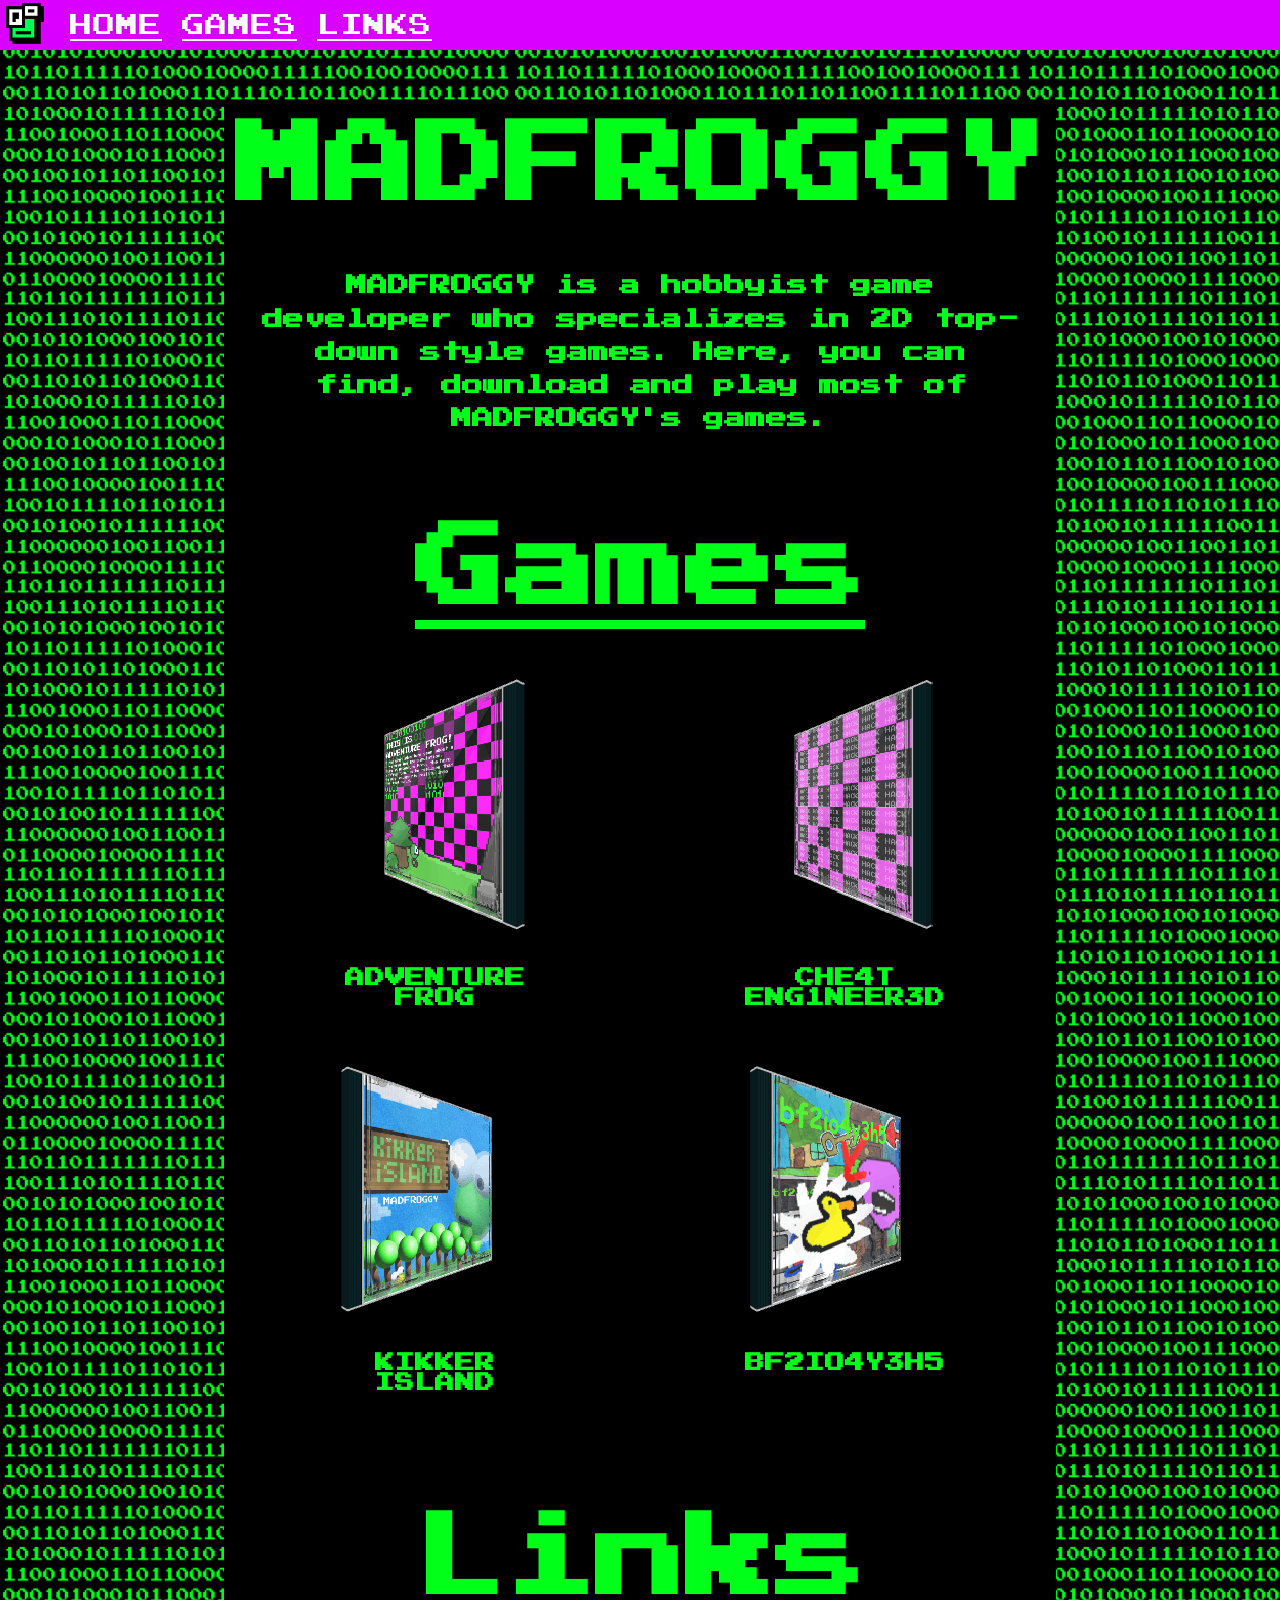
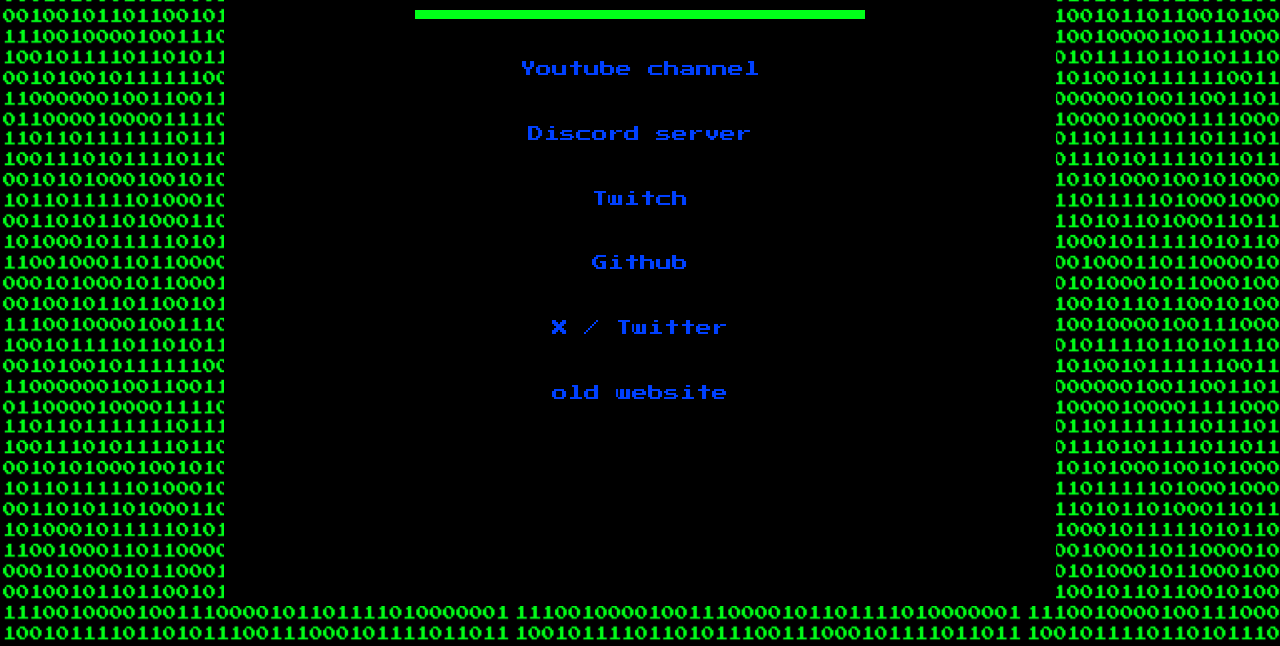
==== index.html @ c4732dde "//" ====
<!DOCTYPE html>

<head>
    <meta charset="UTF-8">

    <meta name="viewport"
          content="width=device-width, initial-scale=1.0">

    <title>MADFROGGY.COM</title>
    <link rel="icon" type="image/x-icon" href="MADFROGGY NEW LOGO FINAL-1.png (1).ico">

    <!-- PRELOAD FONT -->
    <link rel="preload"
          href="PressStart2P-vaV7.woff2"
          as="font"
          type="font/woff2"
          crossorigin>

    <link rel="stylesheet" href="Main.css">
</head>

<body>

    <!-- ===================== TOP NAV ===================== -->
    <div class="top_nav">

        <img class="logo"
             src="MADFROGGY NEW LOGO FINAL-1.png (1).png"
             alt="Logo"
             onclick="goHome()">

        <div class="home"
             onclick="window.location.href='index.html'">
            HOME
        </div>

        <!-- UPDATED GAMES BUTTON -->
        <div class="games"
             onclick="scrollToGames()">
            GAMES
        </div>

        <div class="links"
             onclick="scrollToLinks()">
            LINKS
        </div>
    </div>

    <div class="parent">

        <div class="child">

            <h1 class="big-title">MADFROGGY</h1>

            <h6>
                MADFROGGY is a hobbyist game developer who specializes
                in 2D top-down style games. Here, you can find,
                download and play most of MADFROGGY's games.
            </h6>

            <!-- GAMES SECTION -->
            <h1 id="games-section"><u>Games</u></h1>

            <div class="games-grid">

                <a href="AdventureFrog.html"
                   class="cd-container">

                    <img
                        src="./AdventureFrog/adventurefrogCDspin.gif"
                        alt="Adventure Frog CD">

                    <figcaption>
                        <h3>
                            ADVENTURE
                            <br>
                            FROG
                        </h3>
                    </figcaption>

                </a>

                <div class="cd-container">
                    <a href="Che4tEng1neer3d">
                    <img
                        src="che4tEng1neer3d/cheatengineeredCDspin.gif"
                        
                        alt="Che4t Eng1neer3d CD">

                    <figcaption>
                        <h3>
                            CHE4T
                            <br>
                            ENG1NEER3D
                        </h3>
                    </figcaption>
                    </a>
                </div>

                <div class="cd-container">
                    <a href="kikkerIsland.html">
                    <img
                        src="kikkerIsland/kikker islandCDspin.gif"
                        alt="Kikker Island CD">

                    <figcaption>
                        <h3>
                            KIKKER
                            <br>
                            ISLAND
                        </h3>
                    </figcaption>
                    </a>
                </div>

                <div class="cd-container">
                        <a href="bf2io4y3h5.html">
                    <img
                        src="bf2io4y3h5/bf2io4y3h5_CDspin.gif"
                        alt="BF2IO4Y3H5 CD">

                    <figcaption>
                        <h3>BF2IO4Y3H5</h3>
                    </figcaption>
                        </a>
                </div>

            </div>

            <h1 id="links-section"><u><br>Links</u></h1>

            <div class="links">
                <br>
                <a target="_blank"
                   href="https://www.youtube.com/@Madfroggeo">
                    Youtube channel
                </a>

                <br><br>

                <a target="_blank"
                   href="https://discord.gg/6U2TXp94Ky">
                    Discord server
                </a>

                <br><br>

                <a target="_blank"
                   href="https://www.twitch.tv/madfroggeo">
                    Twitch
                </a>

                <br><br>

                <a target="_blank"
                   href="https://github.com/madfroggeo">
                    Github
                </a>

                <br><br>

                <a target="_blank"
                   href="https://x.com/madfroggeo">
                    X / Twitter
                </a>

                <br><br>

                <a target="_blank"
                   href="oldwbesite.html">
                    old website
                </a>
            </div>

            <br><br><br><br><br><br><br><br><br><br><br>

        </div>

    </div>

    <script>
        function goHome() {
            window.location.href = "index.html";
        }

        function scrollToGames() {
            document.getElementById("games-section")
                .scrollIntoView();
        }

        function scrollToLinks() {
            document.getElementById("links-section")
                .scrollIntoView();
        }

    </script>

</body>
</html>
---- Main.css ----
/* ===================== FONT ===================== */

@font-face {
    font-family: "pixel";
    src: url("PressStart2P-vaV7.woff2") format("woff2");
    font-display: block;
}

/* FORCE PIXEL FONT EVERYWHERE */
* {
    font-family: "pixel", monospace;
    box-sizing: border-box;
}

/* ===================== BODY ===================== */

body {
    margin: 0;
    padding: 0;

    background-color: #000;
    background-image: url("0010101110101001.gif");
    background-size: 512px 288px;

    color: rgba(0, 255, 25, 1);

    overflow-x: hidden;

    -webkit-font-smoothing: none;
    -moz-osx-font-smoothing: grayscale;
    text-rendering: pixelated;
}

/* ===================== TOP NAV ===================== */

.top_nav {
    background: #d900ff;

    width: 100%;
    height: 8vw;
    max-height: 50px;

    display: flex;
    align-items: center;
}

.top_nav .logo {
    height: 100%;
    width: auto;

    object-fit: contain;

    cursor: pointer;
}

.top_nav .home,
.top_nav .games,
.top_nav .links {

    /*font-size: clamp(12px, 3vw, 22px);*/
    font-size: 2.5vmin;

    color: white;

    text-decoration: underline;

    cursor: pointer;

    margin-left: 20px;

    user-select: none;
}

.top_nav .home:hover,
.top_nav .links:hover,
.top_nav .games:hover {
    opacity: 0.8;
}
.top_nav .logo:hover {
    opacity: 0.9;
}
/* ===================== MAIN LAYOUT ===================== */

.parent {
    display: flex;
    justify-content: center;

    padding-top: 4vw;
    padding-bottom: 40px;
}

.child {
    width: 65%;
    background-color: rgb(0, 0, 0);

    padding: 20px;

    overflow: hidden;

    display: flex;
    flex-direction: column;
    align-items: center;

    text-align: center;
}

/* ===================== TEXT ===================== */

.big-title {
    font-size: 7vw;
    margin: 0;
}

h1 {
    font-size: 10vmin;

    margin: 2rem 0 1rem 0;

    color: rgba(0, 255, 25, 1);
}

h3 {
    color: rgba(0, 255, 25, 1);

    font-size: 2.2vmin;

    margin-top: 10px;
}

h6 {
    font-size: 2.3vmin;

    line-height: 1.6;

    padding: 10px;

    max-width: 1000px;

    color: rgba(0, 255, 25, 1);
}

figcaption {
    font-size: 1.5vmin;

    word-break: break-word;

    text-align: center;
}

/* ===================== GAMES GRID ===================== */

.games-grid {
    display: grid;

    width: 100%;

    grid-template-columns: repeat(2, 1fr);

    gap: 3vmin;

    justify-items: center;

    align-items: start;

    margin-top: 20px;
}

.cd-container {
    text-align: center;
    width: 100%;
}

.cd-container img {
    width: 24vw;

    max-width: 1700px;

    min-width: 90px;

    height: auto;

    object-fit: contain;

    display: block;

    margin: 0 auto;

    image-rendering: pixelated;
}

.cd-container figcaption h3 {
    margin: 10px 0 0 0;
}

/* ===================== LINKS ===================== */

a {
    text-decoration: none;
    color: rgb(0, 64, 255);
}

a:hover {
    text-decoration: underline;
}

.links {
    font-size: 1.8vmin;
    line-height: 2;
}

/* ===================== MOBILE ===================== */

@media (max-width: 650px) {

    .top_nav .home,
    .top_nav .games,
    .top_nav .links {
        /*font-size: clamp(12px, 3vw, 22px);*/
        font-size: 3.9vmin;
    }
    .games-grid {
        grid-template-columns: 1fr;
    }

    .child {
        width: 80%;
    }

    .cd-container img {
        width: 45vw;
    }

    h1 {
        font-size: 12vmin;
    }

    h3 {
        font-size: 4vmin;
    }

    h6 {
        font-size: 2.5vmin;
    }

    .links {
        font-size: 3vmin;
    }
}
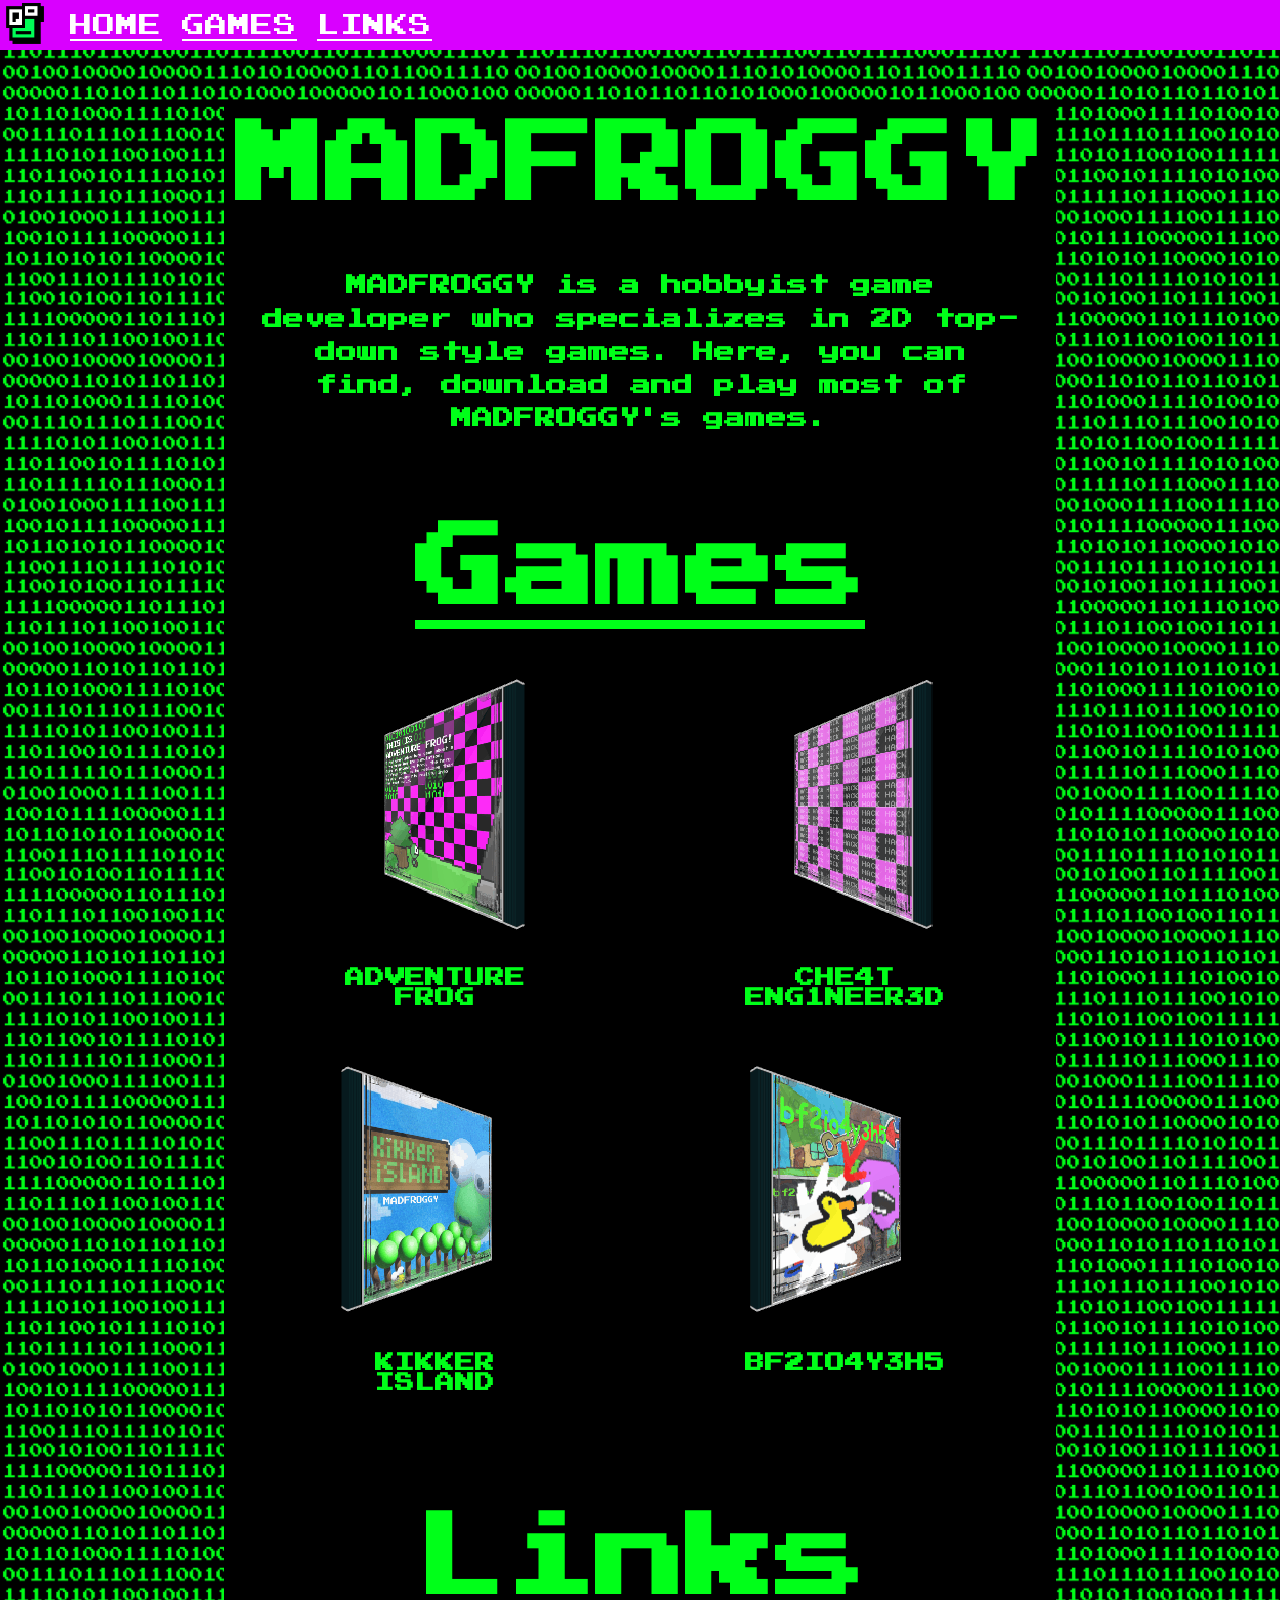
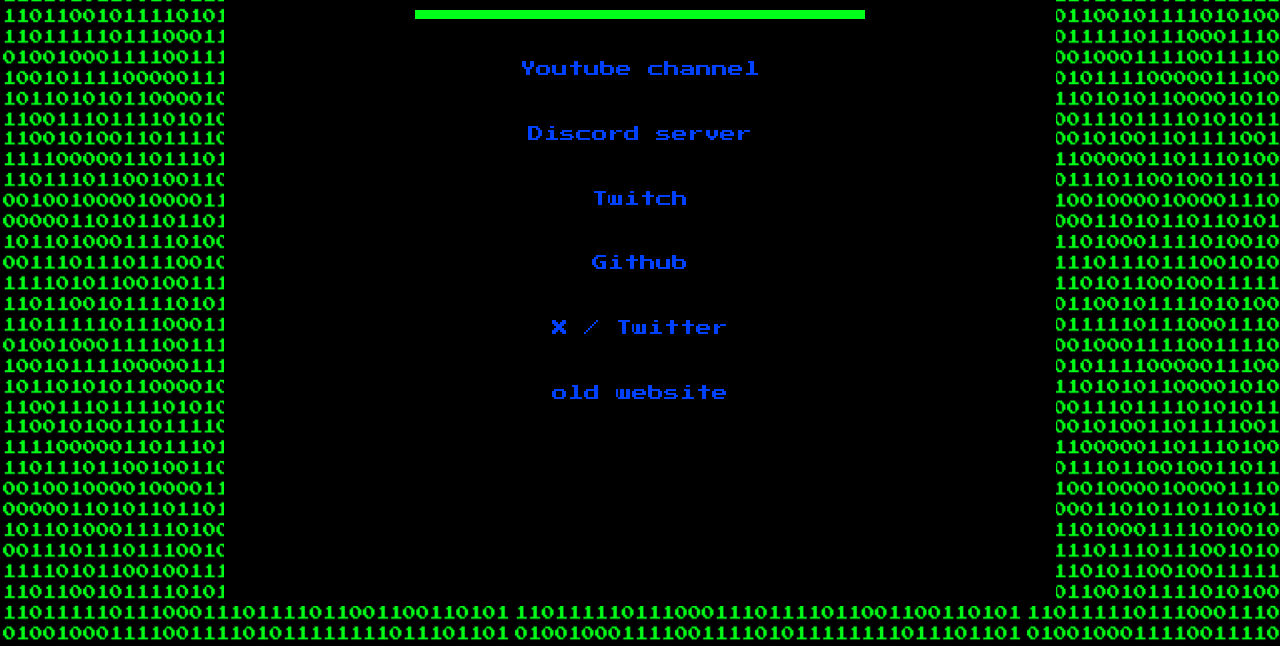
==== commit e2659290: "\" ====
--- a/index.html
+++ b/index.html
@@ -81,7 +81,7 @@
                 </a>
 
                 <div class="cd-container">
-                    <a href="Che4tEng1neer3d">
+                    <a href="Che4tEng1neer3d/">
                     <img
                         src="che4tEng1neer3d/cheatengineeredCDspin.gif"
                         
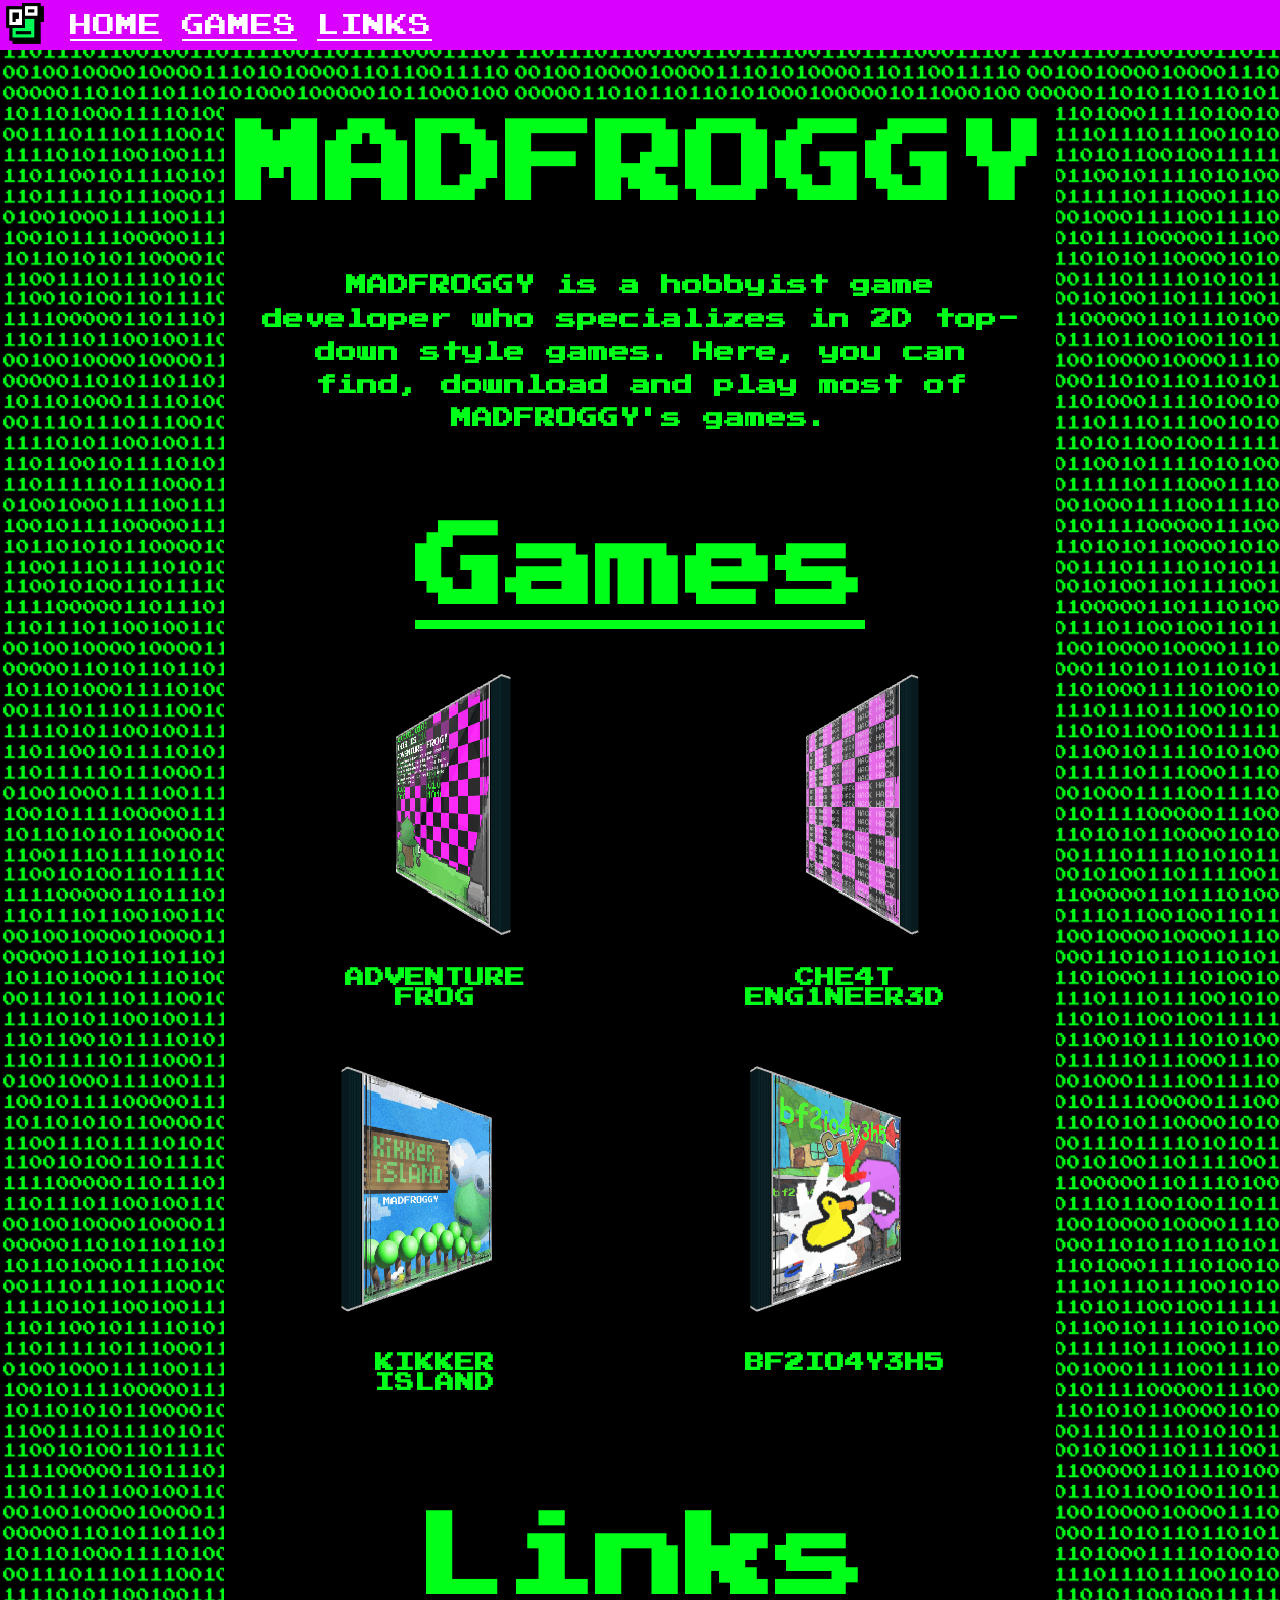
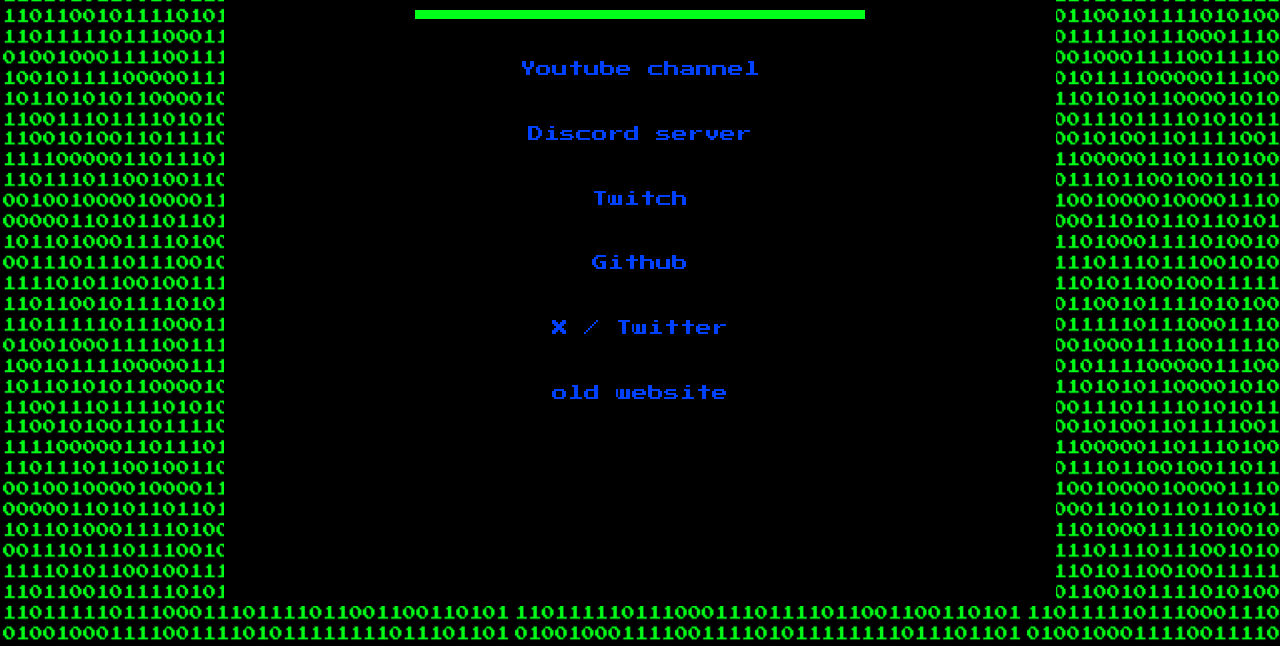
==== commit b74121d6: "/?" ====
--- a/index.html
+++ b/index.html
@@ -81,7 +81,7 @@
                 </a>
 
                 <div class="cd-container">
-                    <a href="Che4tEng1neer3d/">
+                    <a href="/">
                     <img
                         src="che4tEng1neer3d/cheatengineeredCDspin.gif"
                         
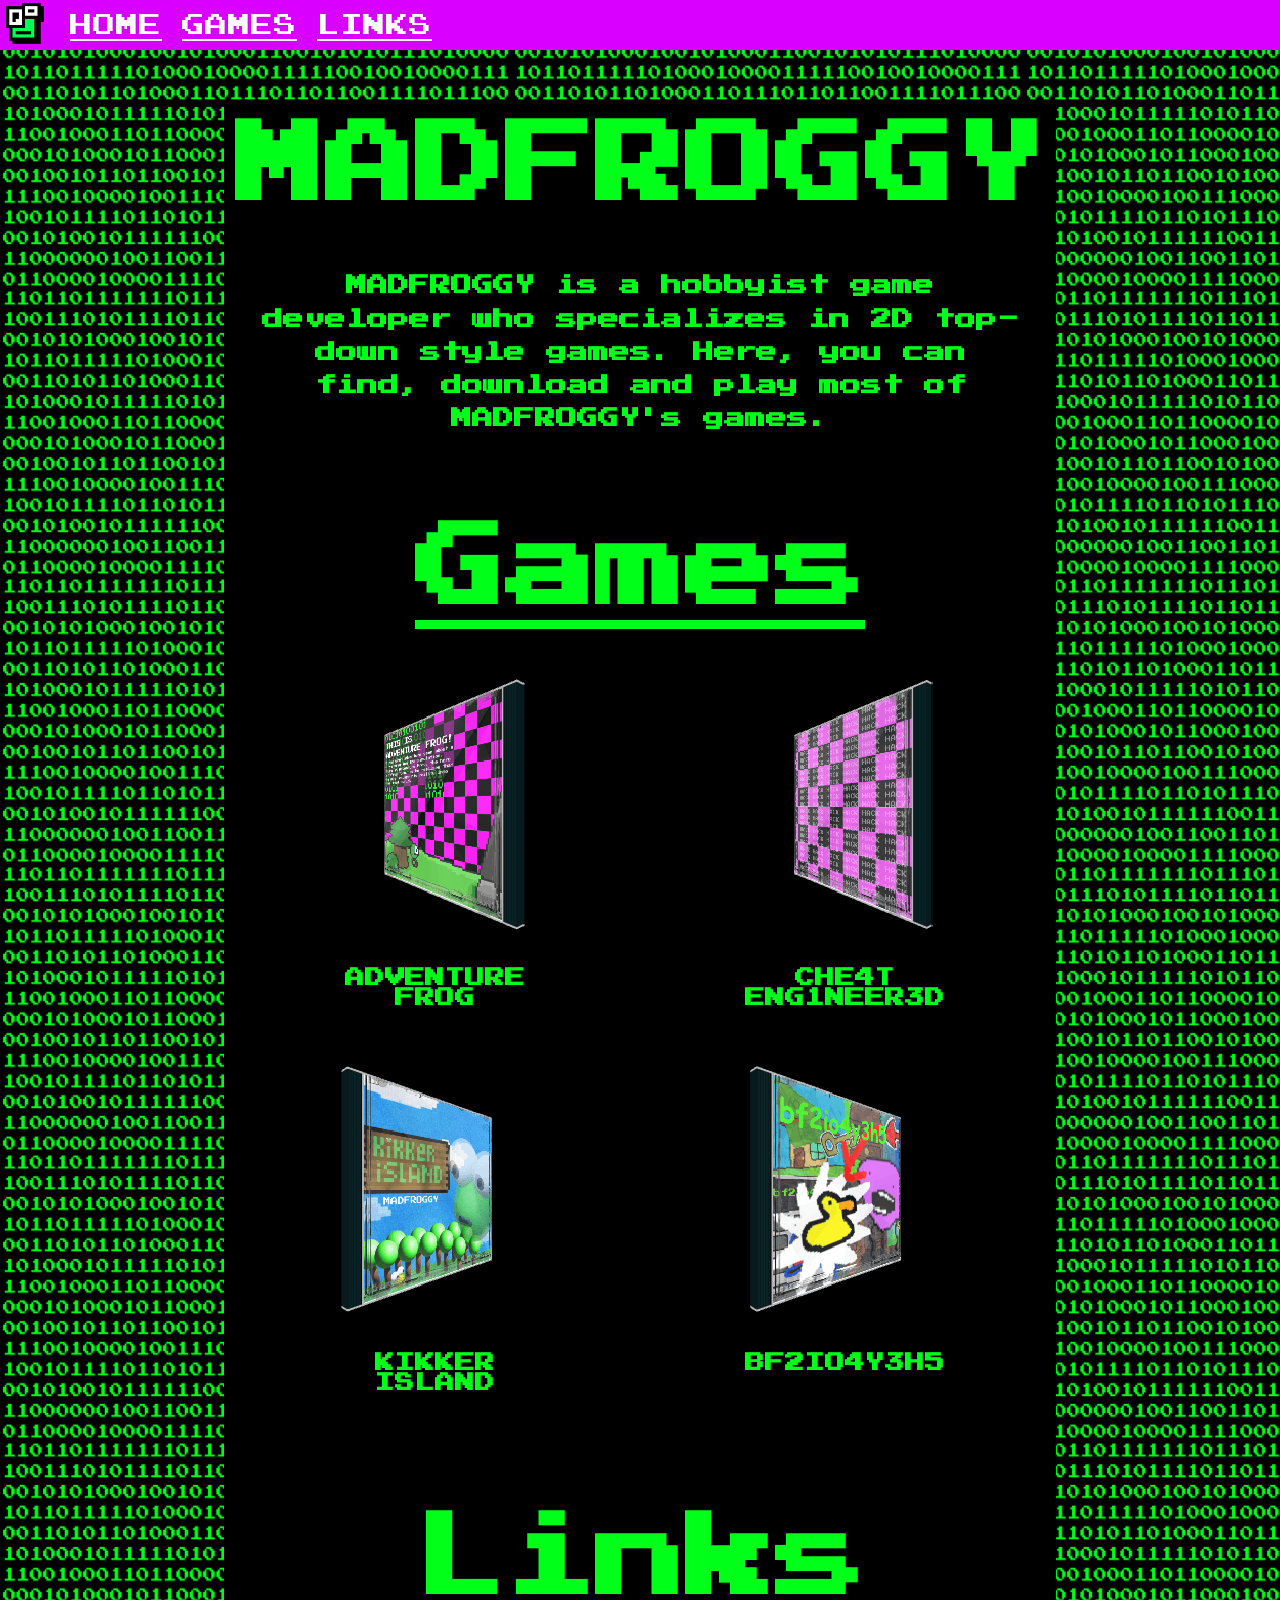
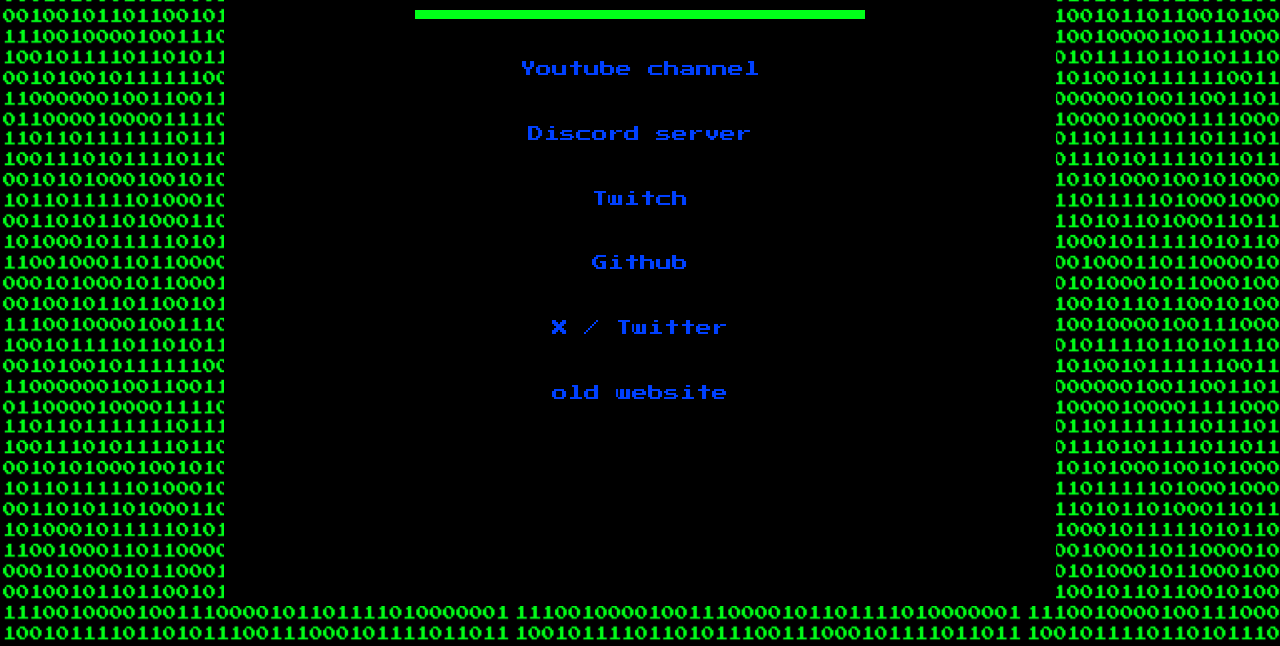
==== commit 4b73b1df: "cheatngnrd" ====
--- a/index.html
+++ b/index.html
@@ -81,7 +81,7 @@
                 </a>
 
                 <div class="cd-container">
-                    <a href="/">
+                    <a href="che4tEng1neer3d">
                     <img
                         src="che4tEng1neer3d/cheatengineeredCDspin.gif"
                         
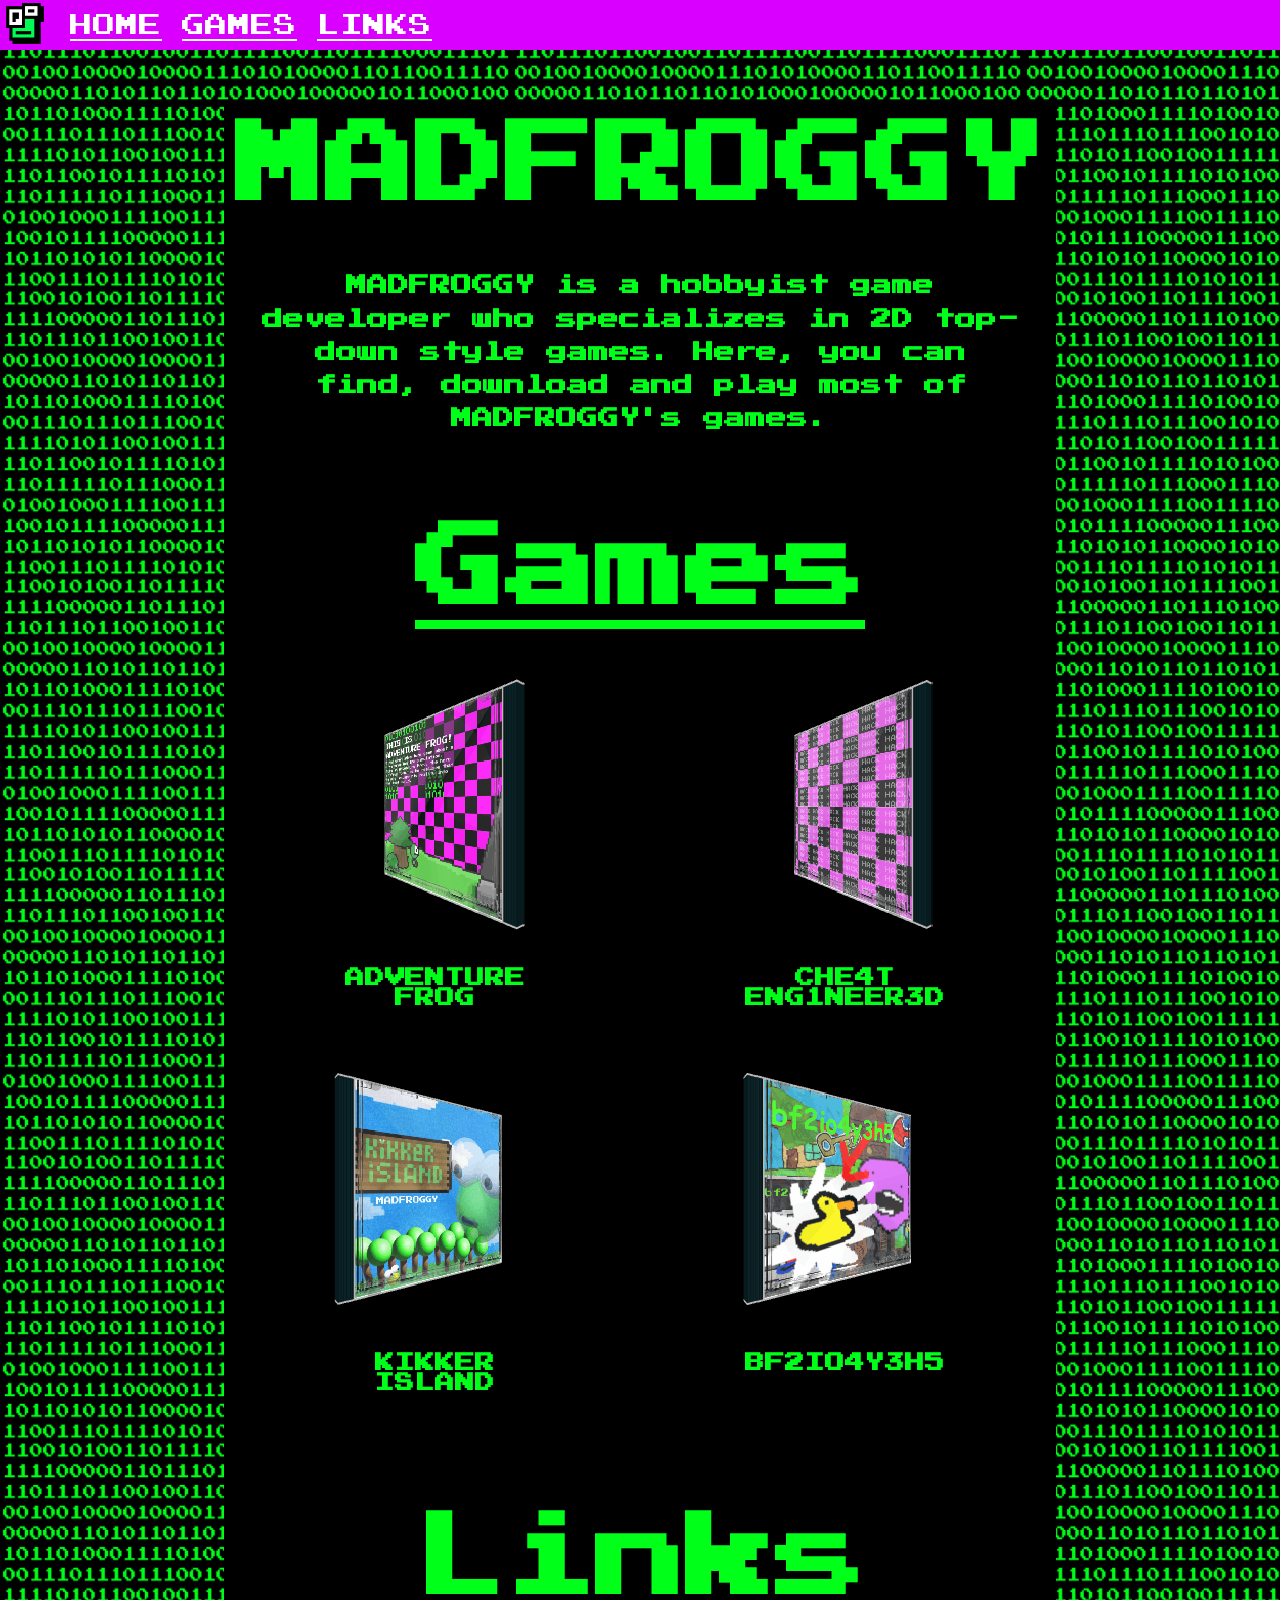
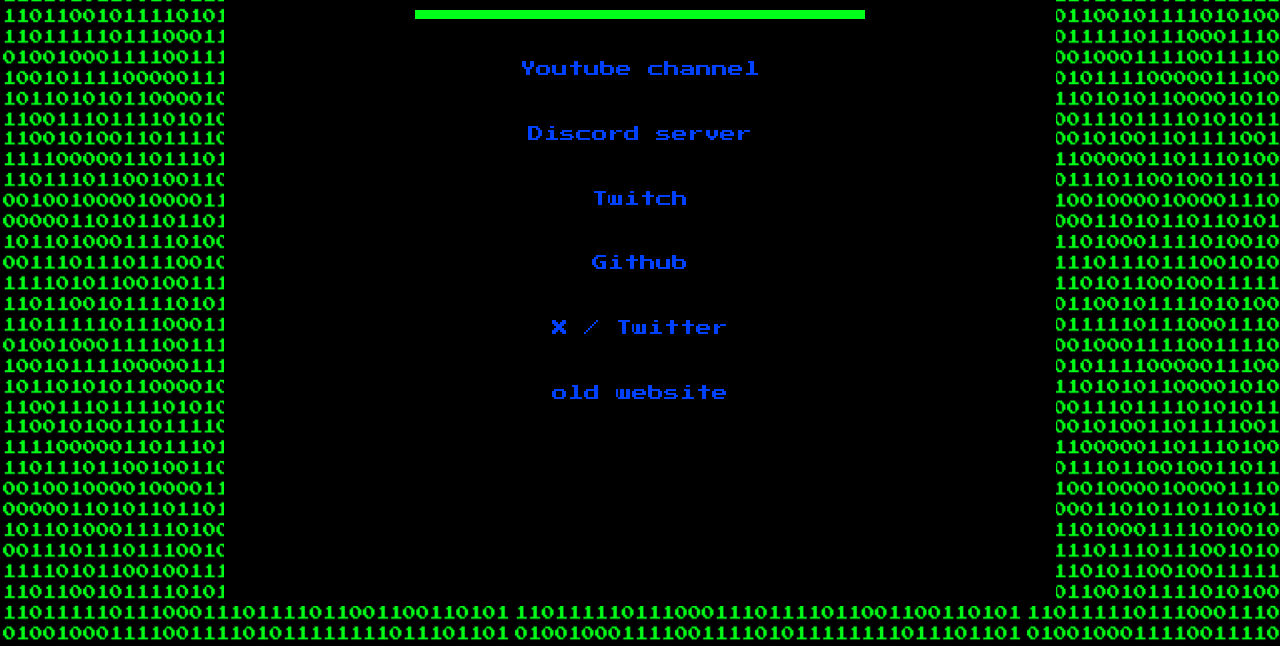
==== commit 01bc9dbb: "revert" ====
--- a/index.html
+++ b/index.html
@@ -81,7 +81,7 @@
                 </a>
 
                 <div class="cd-container">
-                    <a href="che4tEng1neer3d">
+                    <a href="che4tEng1neer3d.html">
                     <img
                         src="che4tEng1neer3d/cheatengineeredCDspin.gif"
                         
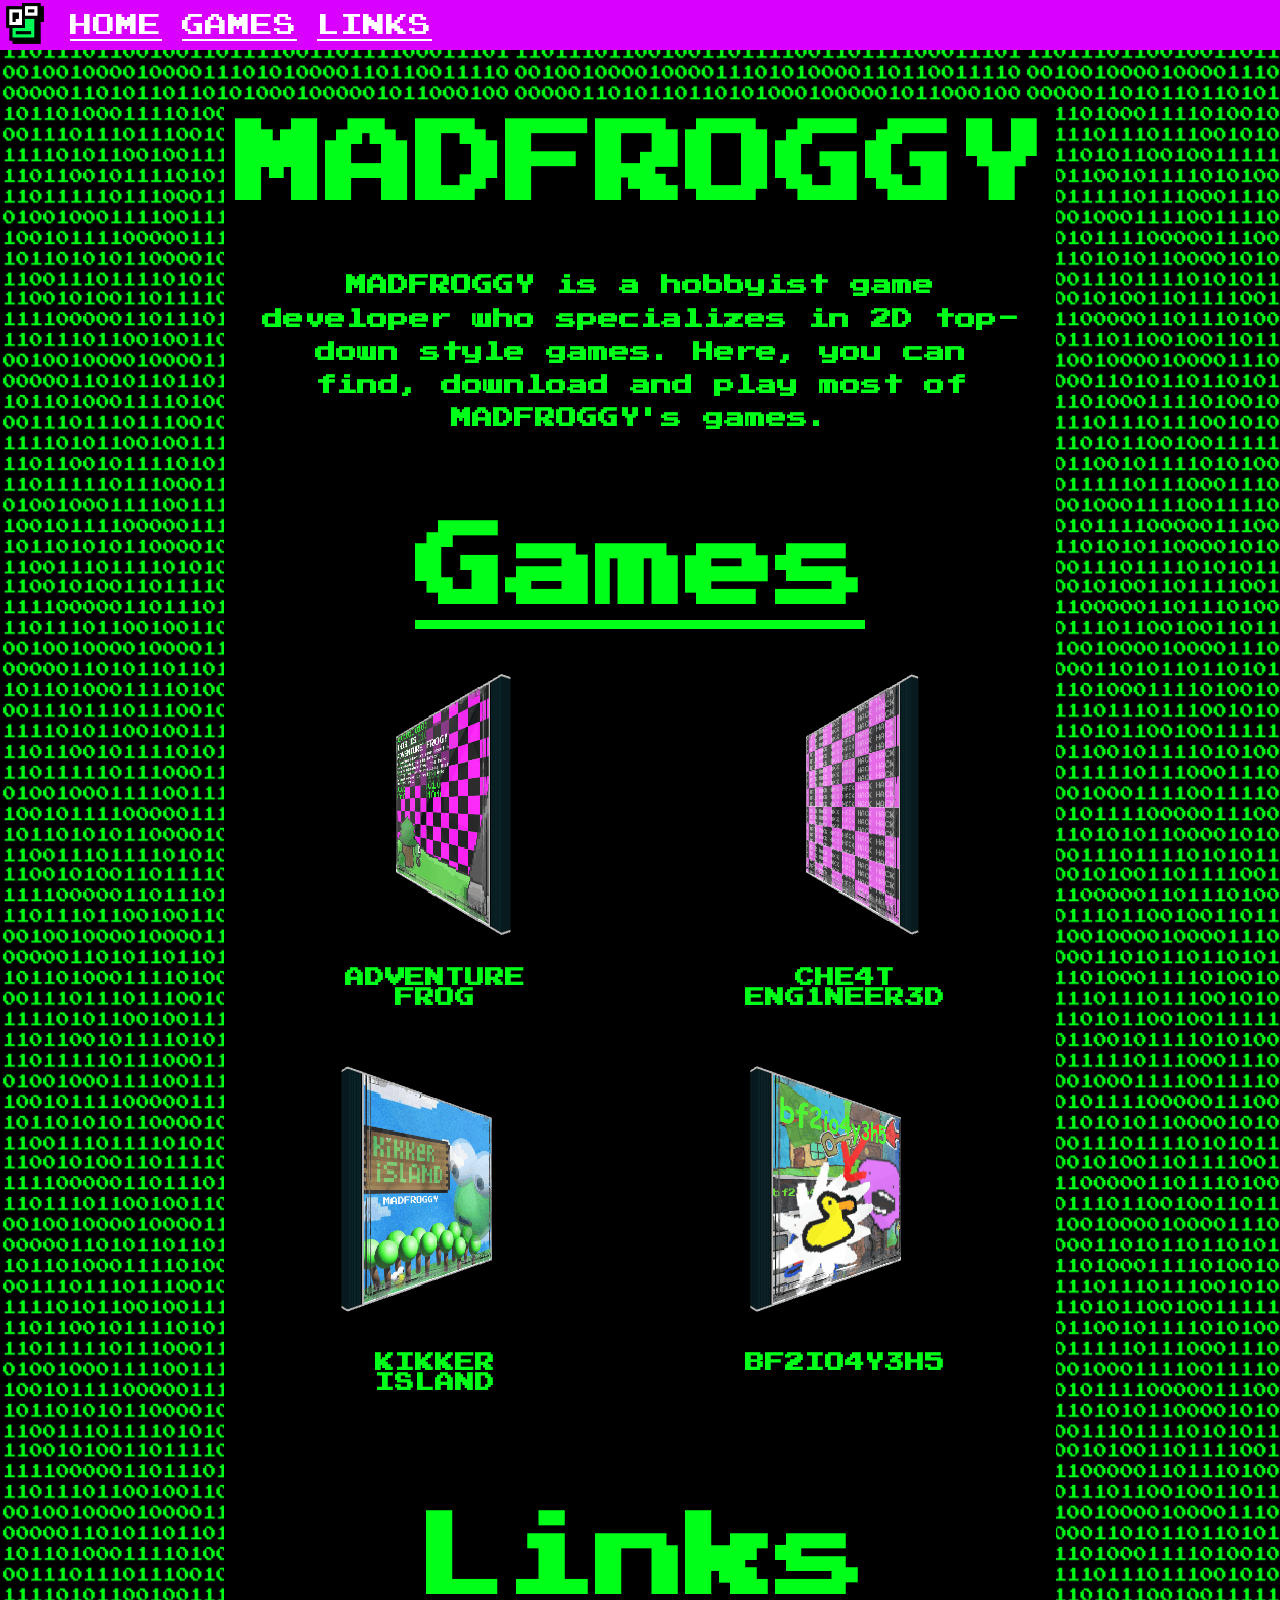
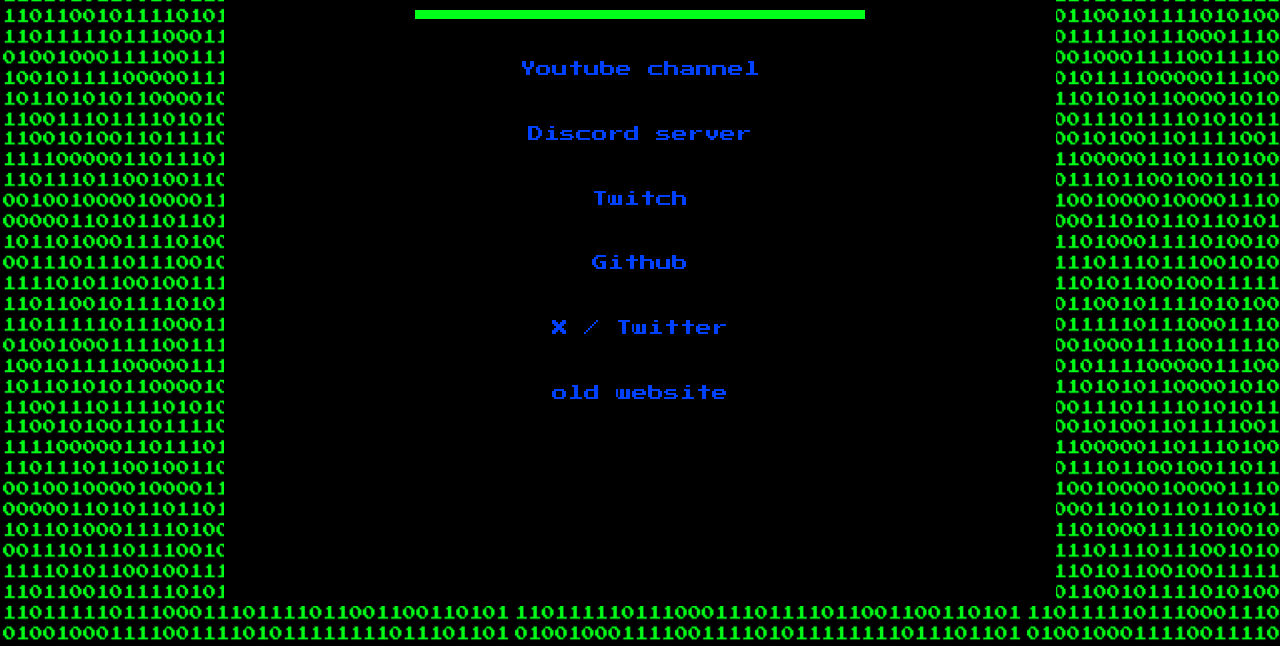
==== commit d8602c97: "cheat revert" ====
--- a/index.html
+++ b/index.html
@@ -81,7 +81,7 @@
                 </a>
 
                 <div class="cd-container">
-                    <a href="che4tEng1neer3d.html">
+                    <a href="Che4tEng1neer3d.html">
                     <img
                         src="che4tEng1neer3d/cheatengineeredCDspin.gif"
                         
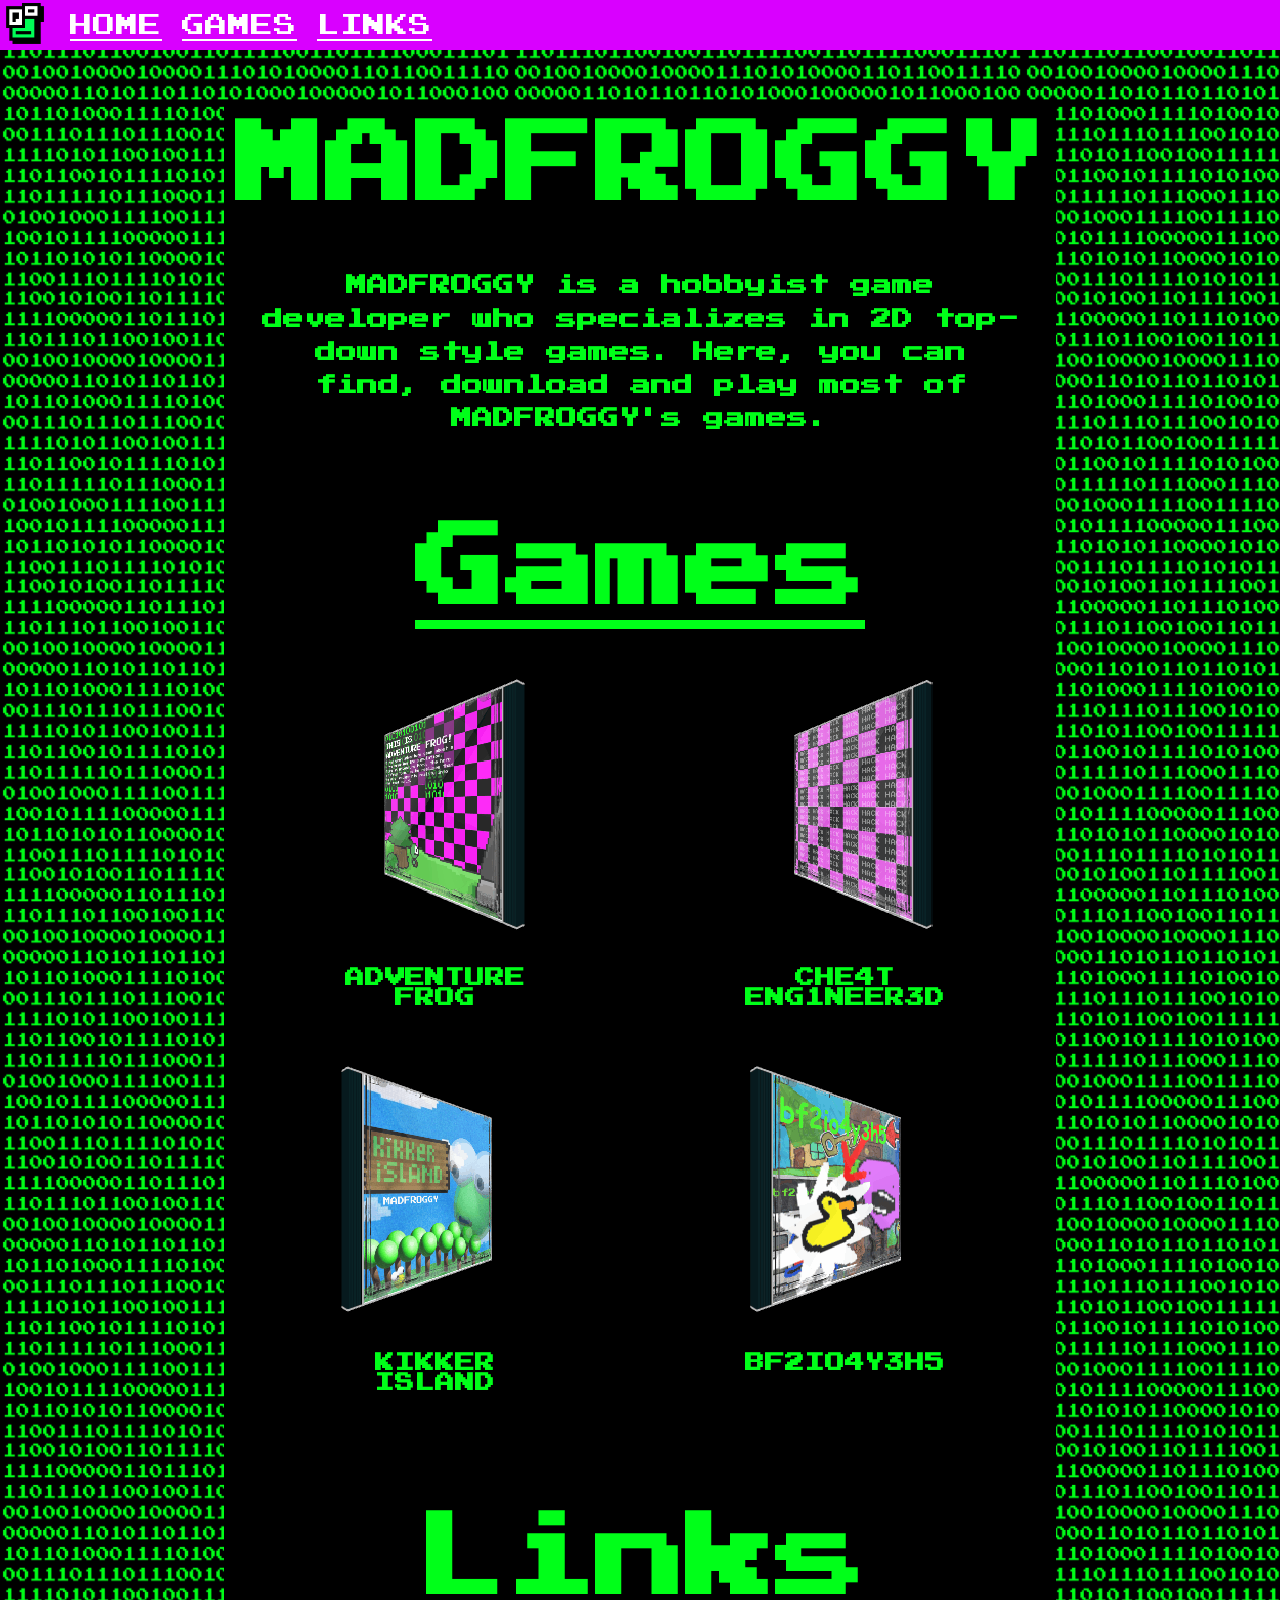
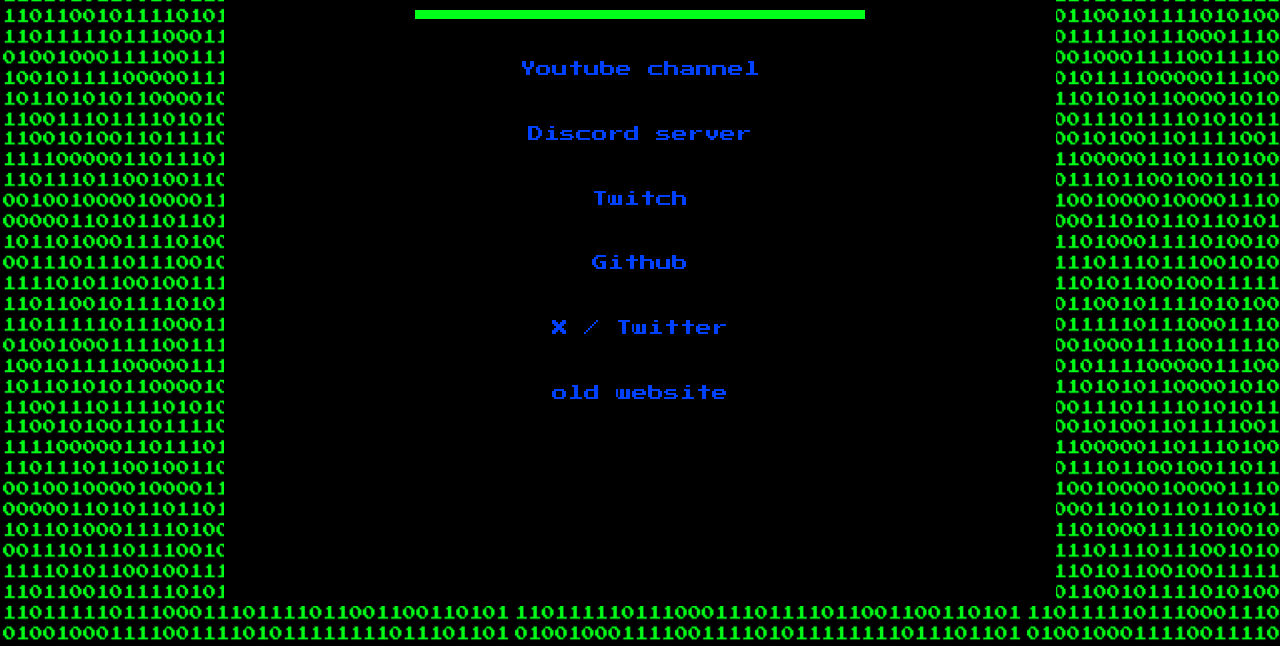
==== commit b5015c20: "remove .html" ====
--- a/index.html
+++ b/index.html
@@ -30,7 +30,7 @@
              onclick="goHome()">
 
         <div class="home"
-             onclick="window.location.href='index.html'">
+             onclick="window.location.href='/'">
             HOME
         </div>
 
@@ -63,7 +63,7 @@
 
             <div class="games-grid">
 
-                <a href="AdventureFrog.html"
+                <a href="AdventureFrog"
                    class="cd-container">
 
                     <img
@@ -81,7 +81,7 @@
                 </a>
 
                 <div class="cd-container">
-                    <a href="Che4tEng1neer3d.html">
+                    <a href="Che4tEng1neer3d">
                     <img
                         src="che4tEng1neer3d/cheatengineeredCDspin.gif"
                         
@@ -98,7 +98,7 @@
                 </div>
 
                 <div class="cd-container">
-                    <a href="kikkerIsland.html">
+                    <a href="kikkerIsland">
                     <img
                         src="kikkerIsland/kikker islandCDspin.gif"
                         alt="Kikker Island CD">
@@ -114,7 +114,7 @@
                 </div>
 
                 <div class="cd-container">
-                        <a href="bf2io4y3h5.html">
+                        <a href="bf2io4y3h5">
                     <img
                         src="bf2io4y3h5/bf2io4y3h5_CDspin.gif"
                         alt="BF2IO4Y3H5 CD">
@@ -167,7 +167,7 @@
                 <br><br>
 
                 <a target="_blank"
-                   href="oldwbesite.html">
+                   href="oldwbesite">
                     old website
                 </a>
             </div>
@@ -180,7 +180,7 @@
 
     <script>
         function goHome() {
-            window.location.href = "index.html";
+            window.location.href = "index";
         }
 
         function scrollToGames() {
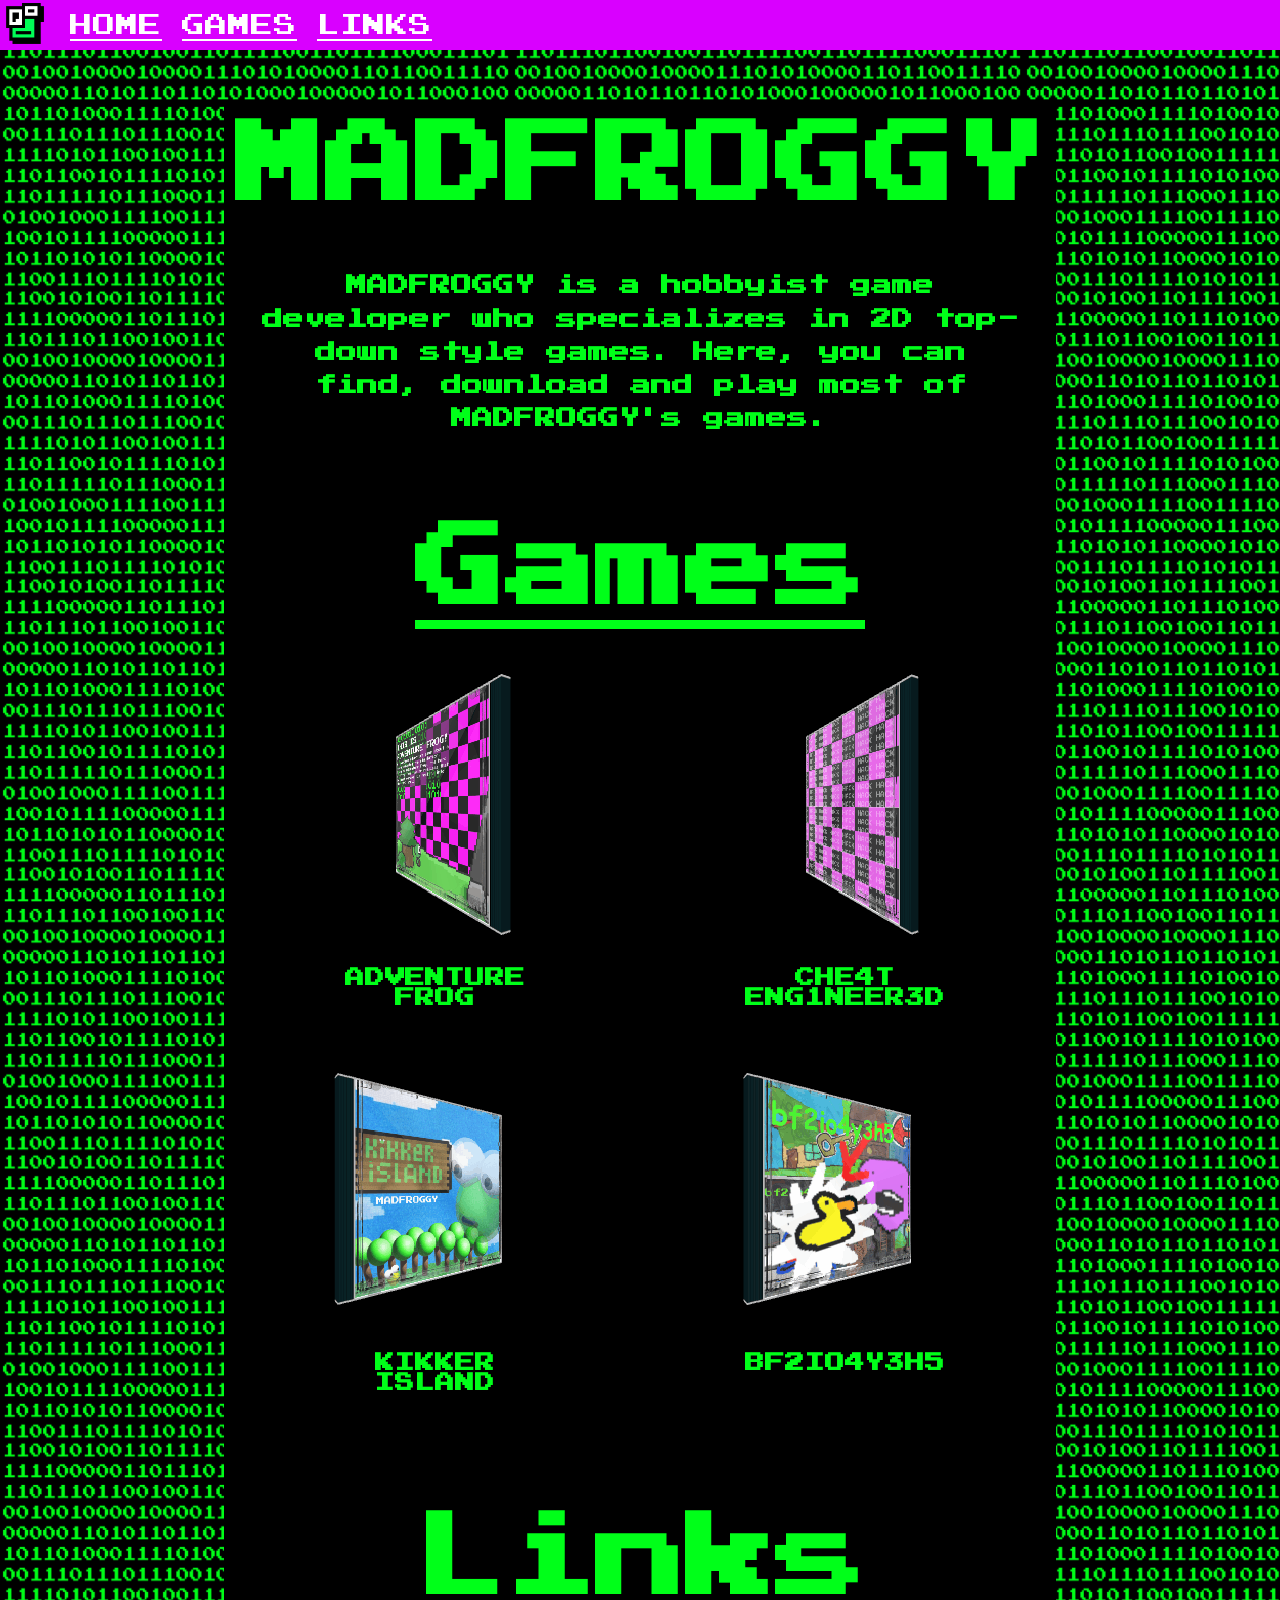
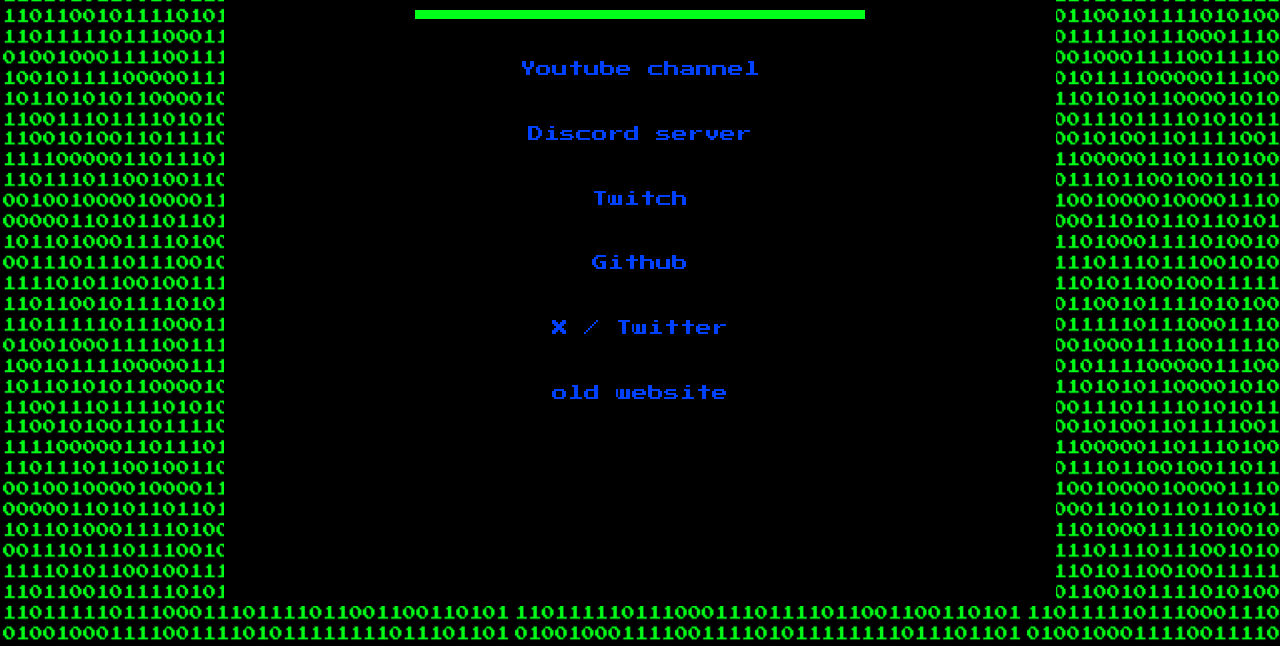
==== commit 1439603c: "Fix HTML formatting and structure" ====
--- a/index.html
+++ b/index.html
@@ -180,7 +180,7 @@
 
     <script>
         function goHome() {
-            window.location.href = "index";
+            window.location.href = "/";
         }
 
         function scrollToGames() {
